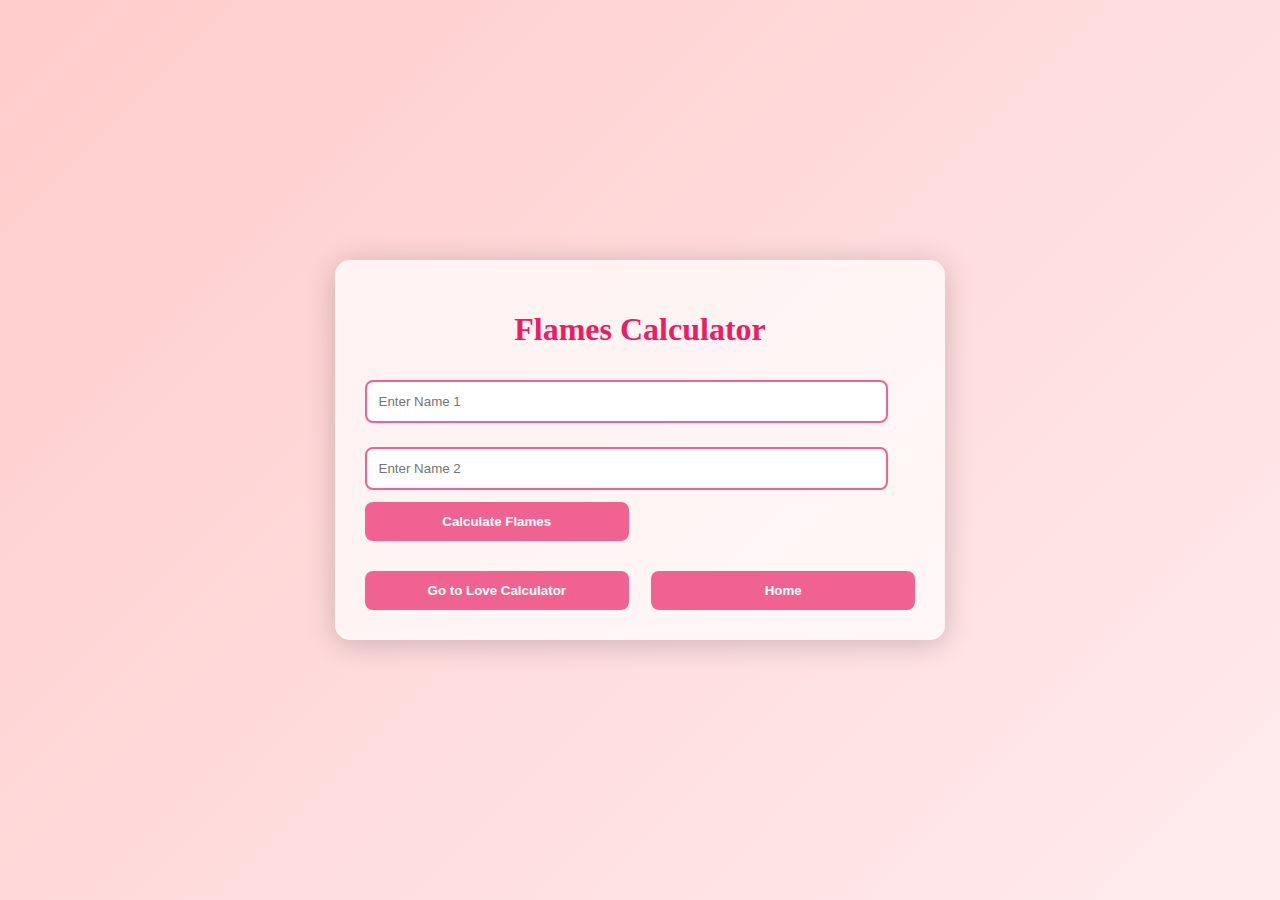
==== flames_calculator.html @ 44ff497a "first commit" ====
<!DOCTYPE html>
<html lang="en">
<head>
    <meta charset="UTF-8">
    <meta name="viewport" content="width=device-width, initial-scale=1.0">
    <title>Flames Calculator</title>
    <link rel="stylesheet" href="./style.css">
</head>
<body>
    <div class="container">
        <h1>Flames Calculator</h1>
        <form id="flamesForm">
            <input type="text" id="flamesName1" placeholder="Enter Name 1" required>
            <input type="text" id="flamesName2" placeholder="Enter Name 2" required>
            <button type="submit">Calculate Flames</button>
        </form>
        <div class="result-container">
            <div class="result"></div>
            <div class="gif-container" id="gifContainer"></div> <!-- GIF container -->
        </div>
        
        <div id="flamesResult" class="result"></div>
        <div class="nav-buttons">
            <button onclick="location.href='love_calculator.html'">Go to Love Calculator</button>
            <button onclick="location.href='index.html'">Home</button>
        </div>
    </div>
    <script src="./flames_calculator.js"></script>
</body>
</html>
---- style.css ----
body {
    font-family: 'Georgia', serif; /* Changed font for a more romantic feel */
    background: linear-gradient(135deg, #ffcccb, #ffebee); /* Soft pink gradient background */
    color: #333;
    margin: 0;
    padding: 0;
    display: flex; /* Use flexbox for centering */
    align-items: center; /* Center vertically */
    justify-content: center; /* Center horizontally */
    height: 100vh; /* Full viewport height */
}

.container {
    max-width: 600px;
    margin: 20px auto; /* Center the container */
    padding: 30px; /* Increased padding for a spacious feel */
    background: rgba(255, 255, 255, 0.7); /* Slightly more transparent */
    border-radius: 15px; /* Rounded corners */
    box-shadow: 0 4px 30px rgba(0, 0, 0, 0.2);
    animation: slideIn 0.5s ease-out; /* Slide in animation */
    position: relative; /* Enable positioning for reflection */
    overflow: hidden; /* Hide overflow for reflection */
}

/* Add the mirror effect */
.container::after {
    content: ""; /* Empty content for the reflection */
    position: absolute; /* Position it absolutely within the container */
    bottom: -50%; /* Position it below the bottom of the container */
    left: 0; /* Align to the left */
    width: 100%; /* Full width */
    height: 50%; /* Half height for the reflection */
    background: rgba(255, 255, 255, 0.5); /* Slightly more transparent background for reflection */
    filter: blur(10px); /* Blur for a soft reflection effect */
    transform: scaleY(-1); /* Flip vertically */
    z-index: -1; /* Send behind the content */
    opacity: 0.5; /* Opacity for the reflection */
}

/* Optional: Add some transition effect to the container */
.container:hover {
    box-shadow: 0 8px 60px rgba(0, 0, 0, 0.3); /* Enhanced shadow on hover */
}


h1 {
    text-align: center;
    margin-bottom: 20px;
    color: #e91e63; /* Romantic pink color for headings */
    animation: fadeIn 1s, pulse 1.5s infinite; /* Fade in and pulse animations */
}

input {
    width: 90%;
    padding: 12px; /* Increased padding for a more comfortable input */
    margin: 12px 0; /* More spacing between inputs */
    border: 2px solid #f06292; /* Soft pink border */
    border-radius: 8px; /* More rounded corners */
    transition: border-color 0.3s, transform 0.2s; /* Add transform for subtle effect */
}

input:focus {
    border-color: #e91e63; /* Darker pink when focused */
    outline: none;
    transform: scale(1.02); /* Slightly enlarge on focus */
}

button {
    width: 48%;
    padding: 12px;
    background: #f06292; /* Soft pink background */
    color: white;
    border: none;
    border-radius: 8px; /* Rounded corners */
    cursor: pointer;
    transition: background 0.3s, transform 0.3s;
    font-weight: bold; /* Make button text bold */
}

button:hover {
    background: #e91e63; /* Darker pink on hover */
    transform: scale(1.05); /* Slightly enlarge on hover */
}

.nav-buttons {
    display: flex;
    justify-content: space-between;
    margin-top: 30px; /* More spacing above navigation buttons */
}

.result {
    text-align: center;
    margin: 30px 0;
    font-size: 28px; /* Slightly larger font for results */
    color: #d81b60; /* Romantic dark pink color for results */
    opacity: 0;
    transition: opacity 0.5s ease-in-out, transform 0.5s; /* Add transform for effect */
    transform: translateY(20px); /* Start slightly lower */
}

.result.show {
    opacity: 1; /* Fade in effect */
    transform: translateY(0); /* Move to original position */
}

@keyframes fadeIn {
    from { opacity: 0; }
    to { opacity: 1; }
}

@keyframes slideIn {
    from { transform: translateY(-20px); opacity: 0; }
    to { transform: translateY(0); opacity: 1; }
}

@keyframes pulse {
    0%, 100% {
        transform: scale(1);
    }
    50% {
        transform: scale(1.05);
    }
}
.gif-container {
    margin-top: 20px; /* Spacing above the GIF */
    text-align: center; /* Center the GIF */
}

.gif-container img {
    max-width: 100%; /* Responsive GIF */
    border-radius: 10px; /* Optional rounding */
}
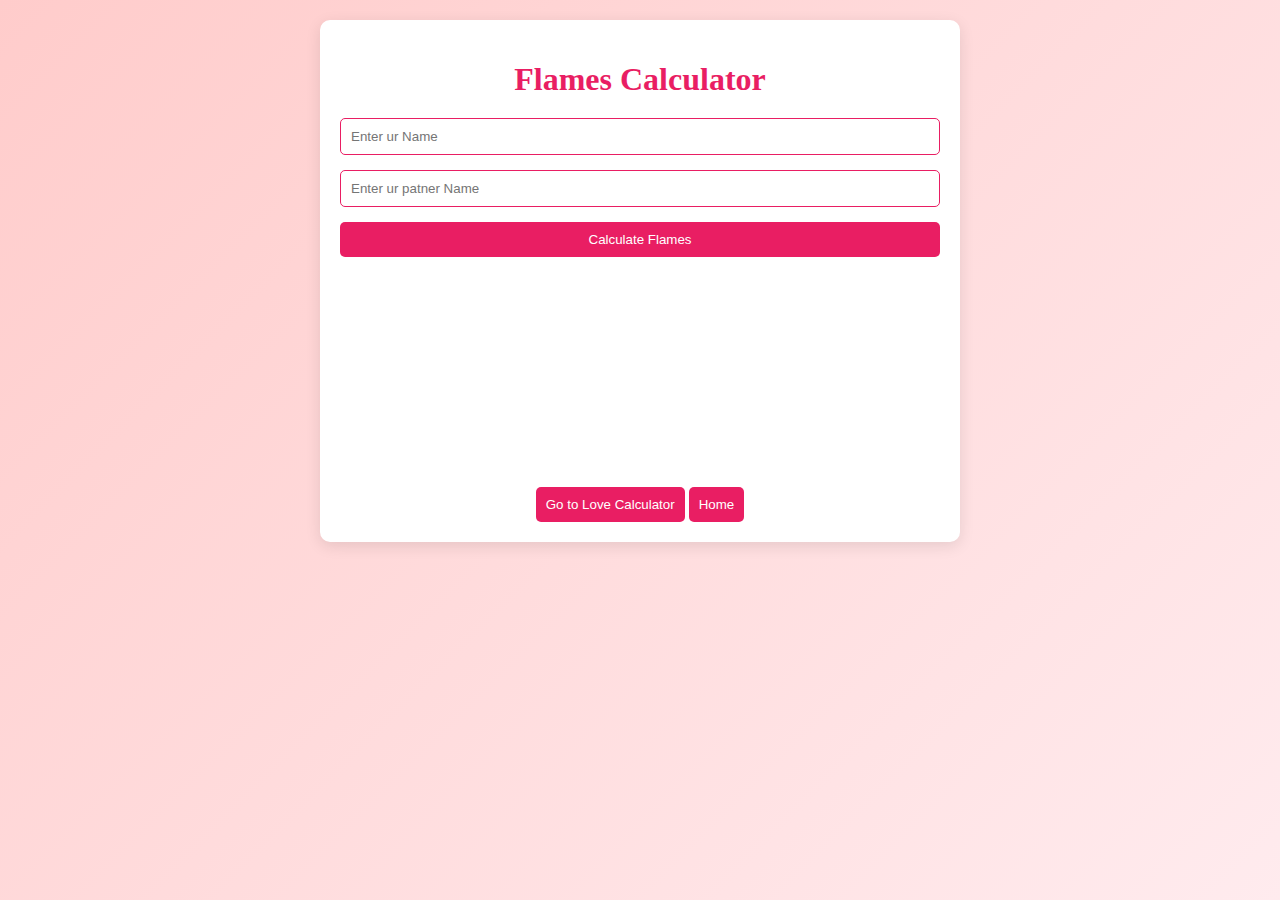
==== commit 0b152c9f: "change" ====
--- a/flames_calculator.html
+++ b/flames_calculator.html
@@ -10,8 +10,8 @@
     <div class="container">
         <h1>Flames Calculator</h1>
         <form id="flamesForm">
-            <input type="text" id="flamesName1" placeholder="Enter Name 1" required>
-            <input type="text" id="flamesName2" placeholder="Enter Name 2" required>
+            <input type="text" id="flamesName1" placeholder="Enter ur Name" required>
+            <input type="text" id="flamesName2" placeholder="Enter ur patner Name" required>
             <button type="submit">Calculate Flames</button>
         </form>
         <div class="result-container">
@@ -25,6 +25,6 @@
             <button onclick="location.href='index.html'">Home</button>
         </div>
     </div>
-    <script src="./flames_calculator.js"></script>
+    <script src="./flames_calculator.js" alt="https://i.pinimg.com/736x/e8/59/44/e859443094fcff7bad44488fdbb6cbd3.jpg"></script>
 </body>
 </html>
--- a/style.css
+++ b/style.css
@@ -1,133 +1,97 @@
 body {
-    font-family: 'Georgia', serif; /* Changed font for a more romantic feel */
-    background: linear-gradient(135deg, #ffcccb, #ffebee); /* Soft pink gradient background */
+    font-family: 'Georgia', serif;
+    background: linear-gradient(135deg, #ffcccb, #ffebee);
     color: #333;
     margin: 0;
     padding: 0;
-    display: flex; /* Use flexbox for centering */
-    align-items: center; /* Center vertically */
-    justify-content: center; /* Center horizontally */
-    height: 100vh; /* Full viewport height */
+    display: flex;
+    justify-content: center;
+    align-items: flex-start; /* Adjusted to allow content to overflow and scroll */
+    height: 100%; /* Ensure the body takes full height */
+    min-height: 100vh;
+    overflow-y: scroll; /* Enable scrolling on the Y-axis */
+    scrollbar-width: thick; /* Increase scrollbar width for Firefox */
+    scrollbar-color: #e91e63 #ffebee; /* Customize scrollbar colors */
 }
 
 .container {
+    text-align: center;
+    background: #fff;
+    border-radius: 10px;
+    padding: 20px;
+    box-shadow: 0 4px 15px rgba(0, 0, 0, 0.1);
+    width: 90%;
     max-width: 600px;
-    margin: 20px auto; /* Center the container */
-    padding: 30px; /* Increased padding for a spacious feel */
-    background: rgba(255, 255, 255, 0.7); /* Slightly more transparent */
-    border-radius: 15px; /* Rounded corners */
-    box-shadow: 0 4px 30px rgba(0, 0, 0, 0.2);
-    animation: slideIn 0.5s ease-out; /* Slide in animation */
-    position: relative; /* Enable positioning for reflection */
-    overflow: hidden; /* Hide overflow for reflection */
+    margin: 20px 0; /* Add margin to give space for scrolling */
 }
 
-/* Add the mirror effect */
-.container::after {
-    content: ""; /* Empty content for the reflection */
-    position: absolute; /* Position it absolutely within the container */
-    bottom: -50%; /* Position it below the bottom of the container */
-    left: 0; /* Align to the left */
-    width: 100%; /* Full width */
-    height: 50%; /* Half height for the reflection */
-    background: rgba(255, 255, 255, 0.5); /* Slightly more transparent background for reflection */
-    filter: blur(10px); /* Blur for a soft reflection effect */
-    transform: scaleY(-1); /* Flip vertically */
-    z-index: -1; /* Send behind the content */
-    opacity: 0.5; /* Opacity for the reflection */
+::-webkit-scrollbar {
+    width: 16px; /* Increase scrollbar width for Webkit browsers (Chrome, Edge, Safari) */
 }
 
-/* Optional: Add some transition effect to the container */
-.container:hover {
-    box-shadow: 0 8px 60px rgba(0, 0, 0, 0.3); /* Enhanced shadow on hover */
+::-webkit-scrollbar-track {
+    background: #ffebee; /* Track color */
+}
+
+::-webkit-scrollbar-thumb {
+    background-color: #e91e63; /* Scrollbar thumb color */
+    border-radius: 10px; /* Round the thumb */
+    border: 3px solid #ffebee; /* Add border to give a spaced look */
 }
 
 
 h1 {
-    text-align: center;
     margin-bottom: 20px;
-    color: #e91e63; /* Romantic pink color for headings */
-    animation: fadeIn 1s, pulse 1.5s infinite; /* Fade in and pulse animations */
+    color: #e91e63; /* Change color to match theme */
+}
+
+form {
+    display: flex;
+    flex-direction: column;
+    gap: 15px;
 }
 
 input {
-    width: 90%;
-    padding: 12px; /* Increased padding for a more comfortable input */
-    margin: 12px 0; /* More spacing between inputs */
-    border: 2px solid #f06292; /* Soft pink border */
-    border-radius: 8px; /* More rounded corners */
-    transition: border-color 0.3s, transform 0.2s; /* Add transform for subtle effect */
-}
-
-input:focus {
-    border-color: #e91e63; /* Darker pink when focused */
+    padding: 10px;
+    border: 1px solid #e91e63; /* Border color to match theme */
+    border-radius: 5px;
     outline: none;
-    transform: scale(1.02); /* Slightly enlarge on focus */
 }
 
 button {
-    width: 48%;
-    padding: 12px;
-    background: #f06292; /* Soft pink background */
+    padding: 10px;
+    background-color: #e91e63; /* Button color to match theme */
     color: white;
     border: none;
-    border-radius: 8px; /* Rounded corners */
+    border-radius: 5px;
     cursor: pointer;
-    transition: background 0.3s, transform 0.3s;
-    font-weight: bold; /* Make button text bold */
+    transition: background 0.3s ease;
 }
 
 button:hover {
-    background: #e91e63; /* Darker pink on hover */
-    transform: scale(1.05); /* Slightly enlarge on hover */
-}
-
-.nav-buttons {
-    display: flex;
-    justify-content: space-between;
-    margin-top: 30px; /* More spacing above navigation buttons */
+    background-color: #d81b60; /* Darker shade on hover */
 }
 
 .result {
-    text-align: center;
-    margin: 30px 0;
-    font-size: 28px; /* Slightly larger font for results */
-    color: #d81b60; /* Romantic dark pink color for results */
+    margin-top: 20px;
+    font-size: 20px;
+    font-weight: bold;
     opacity: 0;
-    transition: opacity 0.5s ease-in-out, transform 0.5s; /* Add transform for effect */
-    transform: translateY(20px); /* Start slightly lower */
+    transition: opacity 0.5s ease;
 }
 
 .result.show {
-    opacity: 1; /* Fade in effect */
-    transform: translateY(0); /* Move to original position */
+    opacity: 1; /* Fade-in effect */
 }
 
-@keyframes fadeIn {
-    from { opacity: 0; }
-    to { opacity: 1; }
+.gif-container {
+    margin-top: 20px;
+    margin-bottom: 20px;
+    height: 170px;  /* Adjust this value as needed */
+    width: 100%;    /* Adjust this value as needed */
 }
 
-@keyframes slideIn {
-    from { transform: translateY(-20px); opacity: 0; }
-    to { transform: translateY(0); opacity: 1; }
+
+.nav-buttons {
+    margin-top: 40px;
 }
-
-@keyframes pulse {
-    0%, 100% {
-        transform: scale(1);
-    }
-    50% {
-        transform: scale(1.05);
-    }
-}
-.gif-container {
-    margin-top: 20px; /* Spacing above the GIF */
-    text-align: center; /* Center the GIF */
-}
-
-.gif-container img {
-    max-width: 100%; /* Responsive GIF */
-    border-radius: 10px; /* Optional rounding */
-}
-
